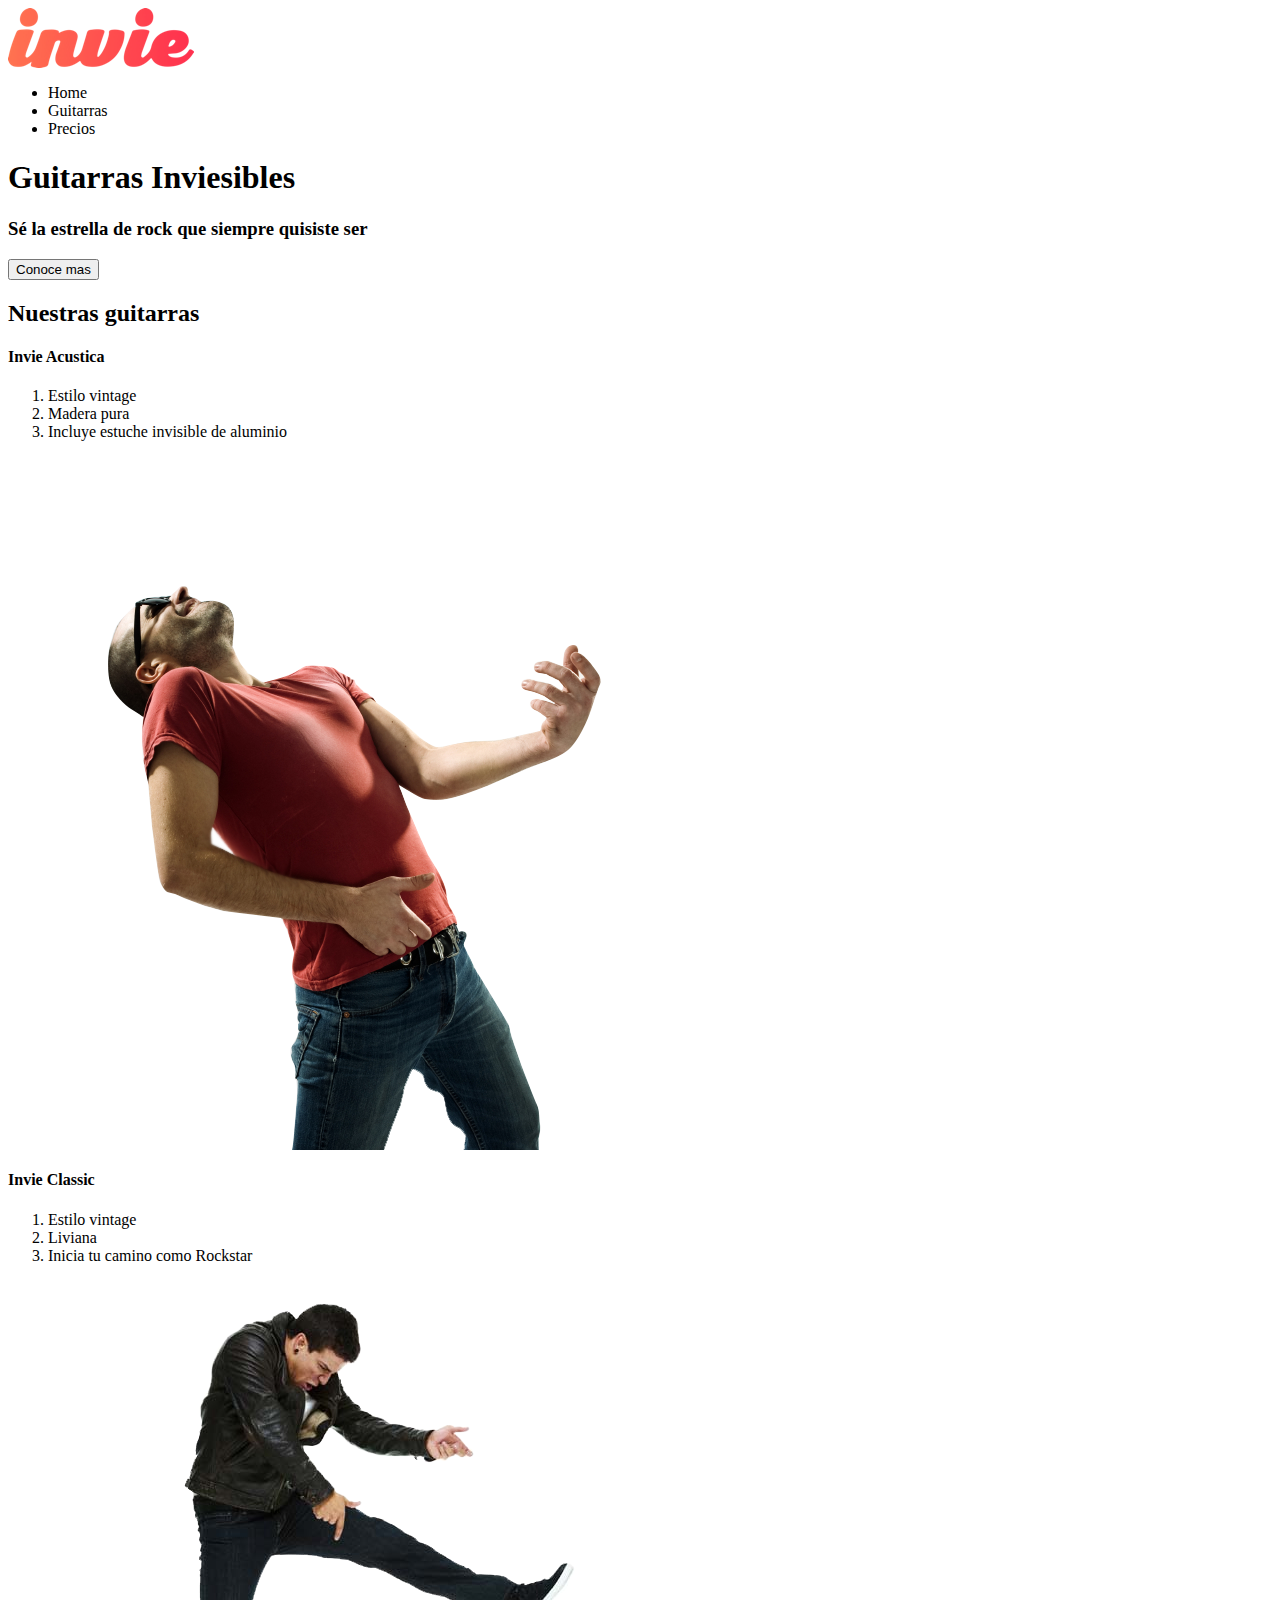
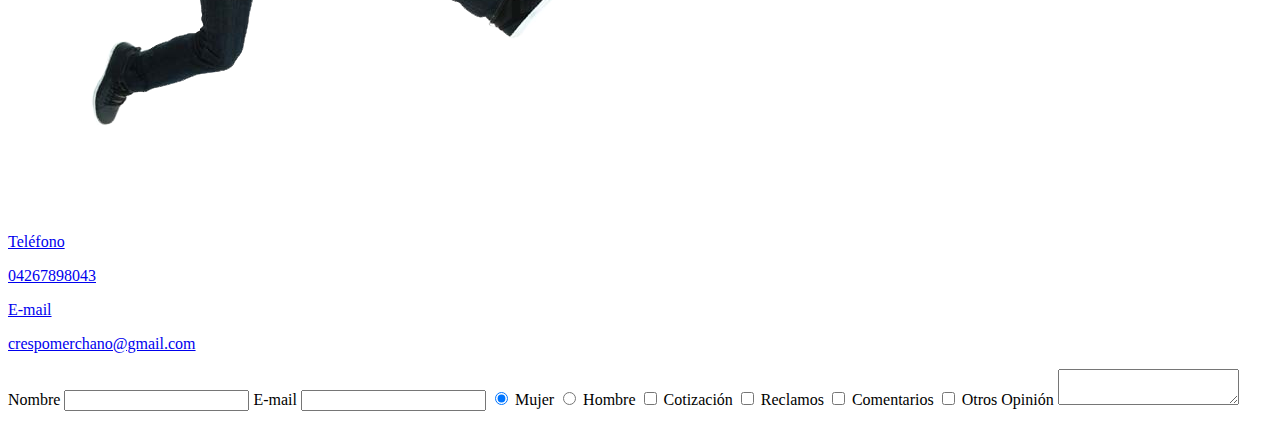
==== invie/index.html @ 0d6b8884 "initial commit" ====
<html>
	<head>
		<title>Invie - Tus guitarras invisibles</title>
		
		<meta charset="UTF-8">
		<meta name="viewport" content="width=device-width, initial-scale=1.0">

		<link href="https://fonts.googleapis.com/css?family=Montserrat:400,700|Allerta" rel="stylesheet" type="text/css">
		<link rel="stylesheet" type="text/css" href="assets/css/style.css">
	</head>
	<body>
		<header>
			<img src="assets/images/invie.png">
			<ul>
				<li>Home</li>
				<li>Guitarras</li>
				<li>Precios</li>
			</ul>
		</header>
		<main>
			<section>
				<article>
					<h1>Guitarras <span>Invie</span>sibles</h1>
					<h3>Sé la estrella de rock que siempre quisiste ser</h3>
					<button>Conoce mas</button>
				</article>
			</section>
			<section>
				<h2>Nuestras guitarras</h2>
				<article>
					<h4 class="guitars-title" >Invie Acustica</h4>
					<ol>
						<li>Estilo vintage</li>
						<li>Madera pura</li>
						<li>Incluye estuche invisible de aluminio</li>
					</ol>
					<img src="assets/images/invie-acustica.png">
				</article>
				<article>
					<h4>Invie Classic</h4>
					<ol>
						<li>Estilo vintage</li>
						<li>Liviana</li>
						<li>Inicia tu camino como Rockstar</li>
					</ol>
					<img src="assets/images/invie-classic.png">
				</article>
			</section>
		</main>
		<footer>
			<section>
				<img src="assets/images/invie-white.png">
				<a href="tel:+584267898043">
					<p>Teléfono</p>
					<p>04267898043</p>
				</a>
				<a href="mailto:crespomerchano@gmail.com">
					<p>E-mail</p>
					<p>crespomerchano@gmail.com</p>
				</a>
			</section>
			<section>
				<form>
					<label for="nombre">Nombre</label>
					<input type="text" name="nombre" id="nombre">

					<label for="email">E-mail</label>
					<input type="text" name="email" id="email">

					<input type="radio" name="sexo" value="mujer" id="mujer" checked>
					<label for="mujer">Mujer</label>

					<input type="radio" name="sexo" value="hombre" id="hombre">
					<label for="hombre">Hombre</label>

					<input type="checkbox" name="opciones" value="cotizacion" id="cotizacion">
					<label for="cotizacion">Cotización</label>

					<input type="checkbox" name="opciones" value="reclamos" id="reclamos">
					<label for="reclamos">Reclamos</label>

					<input type="checkbox" name="opciones" value="comentarios" id="comentarios">
					<label for="comentarios">Comentarios</label>

					<input type="checkbox" name="opciones" value="otros" id="otros">
					<label for="otros">Otros</label>

					<label for="opinion">Opinión</label>				
					<textarea id="opinion"></textarea>
				</form>
			</section>
		</footer>
	</body>
</html>
---- invie/assets/css/style.css ----
/*
Este codigo es horrible y lo sentaremos en la esquina

body {
	font-family: Allerta;
	margin: 20px;
	padding: 40px;	
	background-color: black
}

h1 {
	color: brown;
}

h2,h3,h4 {
	color: white;
}

h4 {
	color: peru;
}

ol {
	color:white;
}

ul {
	color:white;
	position: absolute;
	top: 50px;
	left: 550px;
}

label {
	color:white;
}

button {
	font-family:Allerta;
	color:white;
	background-color:brown;
}
*/
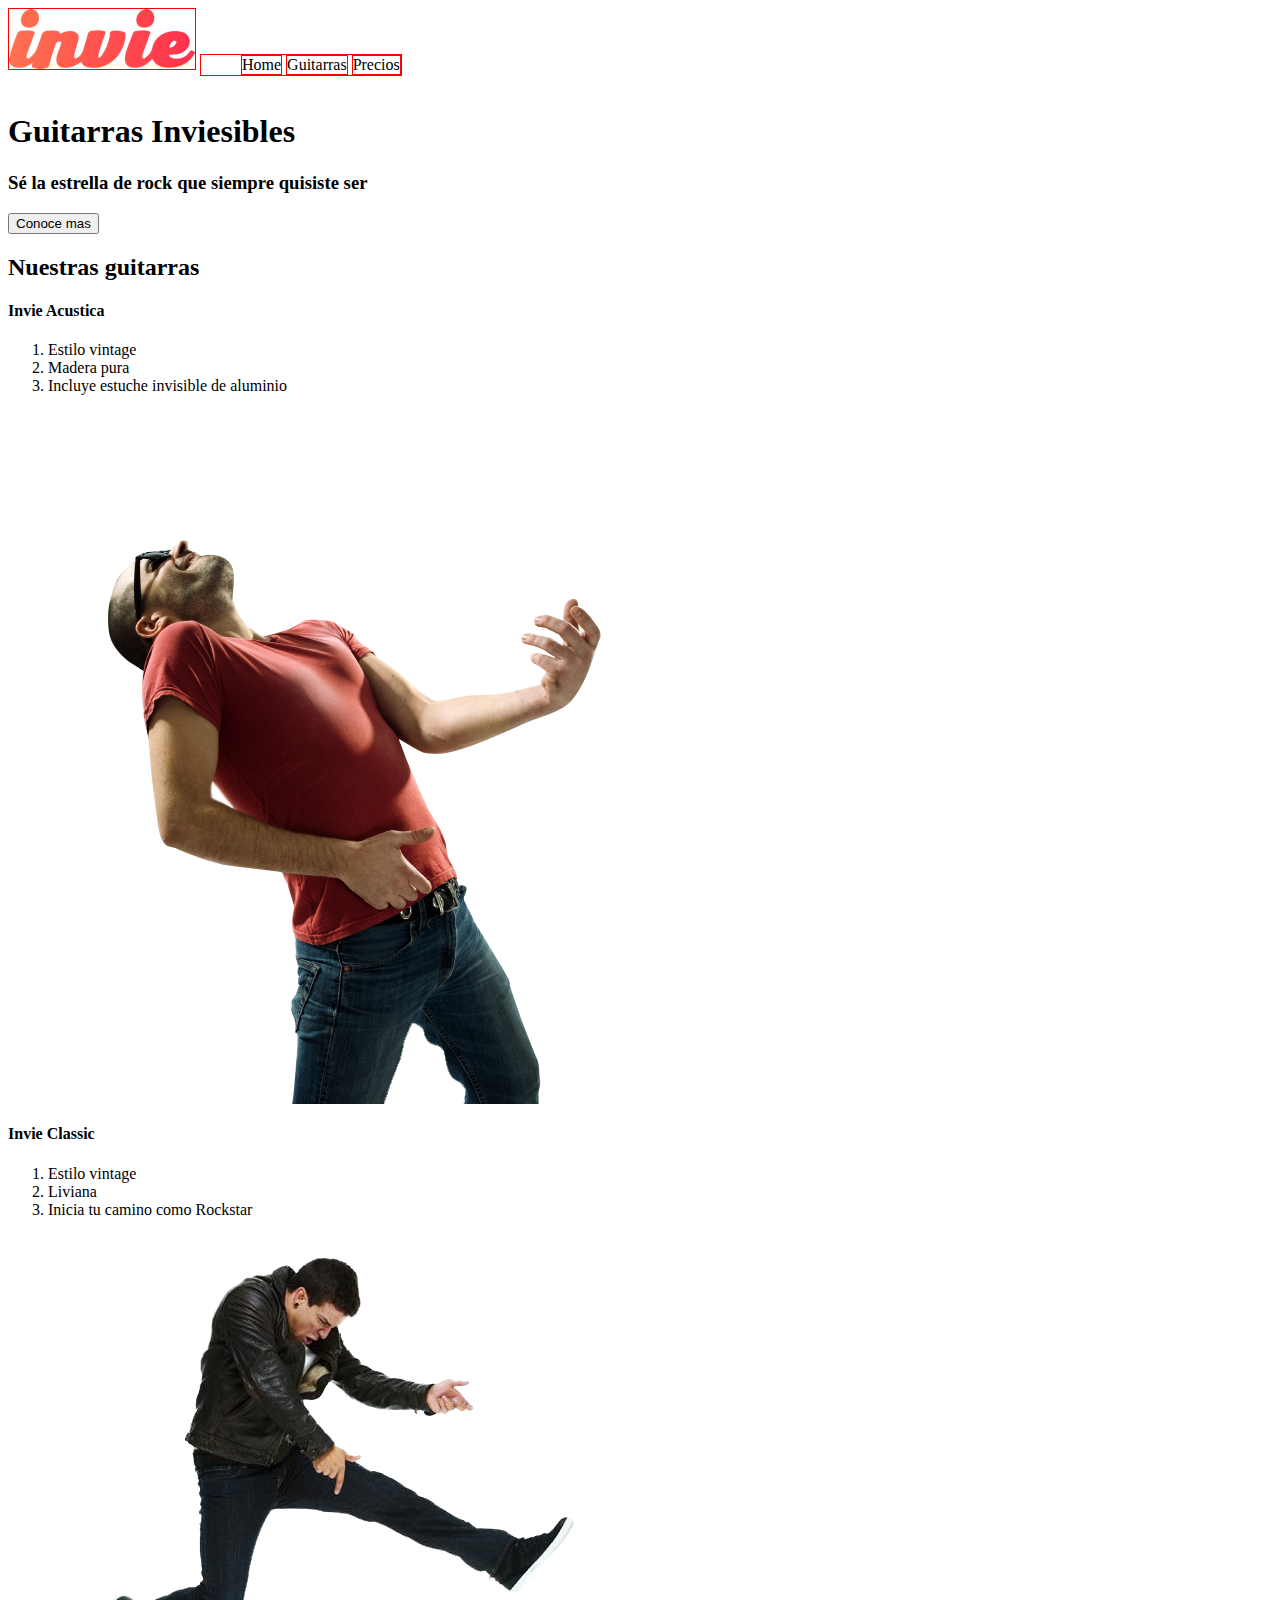
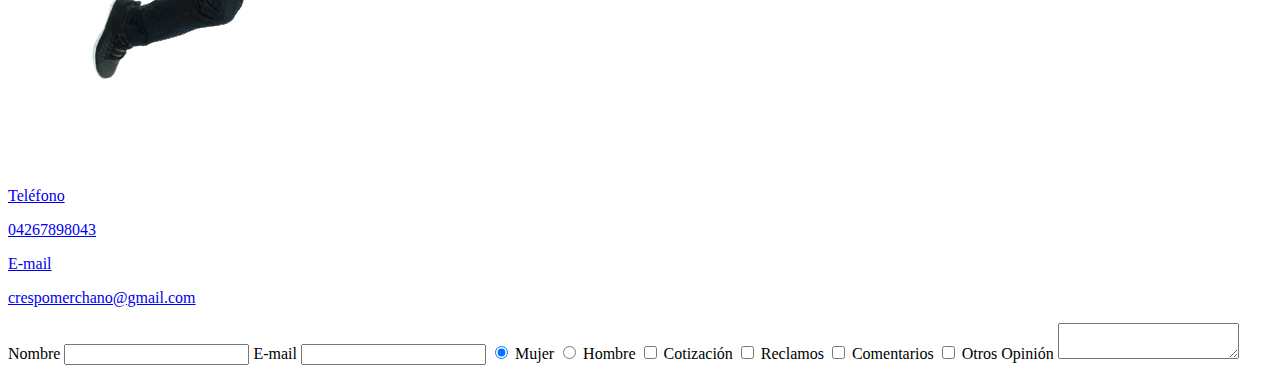
==== commit 1331f430: "invie inicio de css" ====
--- a/invie/index.html
+++ b/invie/index.html
@@ -9,14 +9,15 @@
 		<link rel="stylesheet" type="text/css" href="assets/css/style.css">
 	</head>
 	<body>
-		<header>
-			<img src="assets/images/invie.png">
-			<ul>
-				<li>Home</li>
-				<li>Guitarras</li>
-				<li>Precios</li>
+		<header class="header-bar">
+			<img src="assets/images/invie.png" class="logo">
+			<ul class="menu">
+				<li class="menu-item">Home</li>
+				<li class="menu-item">Guitarras</li>
+				<li class="menu-item">Precios</li>
 			</ul>
 		</header>
+		
 		<main>
 			<section>
 				<article>
@@ -25,6 +26,7 @@
 					<button>Conoce mas</button>
 				</article>
 			</section>
+
 			<section>
 				<h2>Nuestras guitarras</h2>
 				<article>
@@ -36,6 +38,7 @@
 					</ol>
 					<img src="assets/images/invie-acustica.png">
 				</article>
+
 				<article>
 					<h4>Invie Classic</h4>
 					<ol>
@@ -47,6 +50,7 @@
 				</article>
 			</section>
 		</main>
+
 		<footer>
 			<section>
 				<img src="assets/images/invie-white.png">
@@ -59,6 +63,7 @@
 					<p>crespomerchano@gmail.com</p>
 				</a>
 			</section>
+
 			<section>
 				<form>
 					<label for="nombre">Nombre</label>
--- a/invie/assets/css/style.css
+++ b/invie/assets/css/style.css
@@ -1,44 +1,49 @@
+/* Ugly Code
+	Este codigo es horrible y lo sentaremos en la esquina
 
-/*
-Este codigo es horrible y lo sentaremos en la esquina
+	body {
+		font-family: Allerta;
+		margin: 20px;
+		padding: 40px;	
+		background-color: black
+	}
 
-body {
-	font-family: Allerta;
-	margin: 20px;
-	padding: 40px;	
-	background-color: black
+	h1 {
+		color: brown;
+	}
+
+	h2,h3,h4 {
+		color: white;
+	}
+
+	h4 {
+		color: peru;
+	}
+
+	ol {
+		color:white;
+	}
+
+	ul {
+		color:white;
+		position: absolute;
+		top: 50px;
+		left: 550px;
+	}
+
+	label {
+		color:white;
+	}
+
+	button {
+		font-family:Allerta;
+		color:white;
+		background-color:brown;
+	}
+*/
+.header-bar * {
+	border: 1px solid red;
 }
-
-h1 {
-	color: brown;
-}
-
-h2,h3,h4 {
-	color: white;
-}
-
-h4 {
-	color: peru;
-}
-
-ol {
-	color:white;
-}
-
-ul {
-	color:white;
-	position: absolute;
-	top: 50px;
-	left: 550px;
-}
-
-label {
-	color:white;
-}
-
-button {
-	font-family:Allerta;
-	color:white;
-	background-color:brown;
-}
-*/+.menu, .menu-item {
+	display: inline-block;
+} 